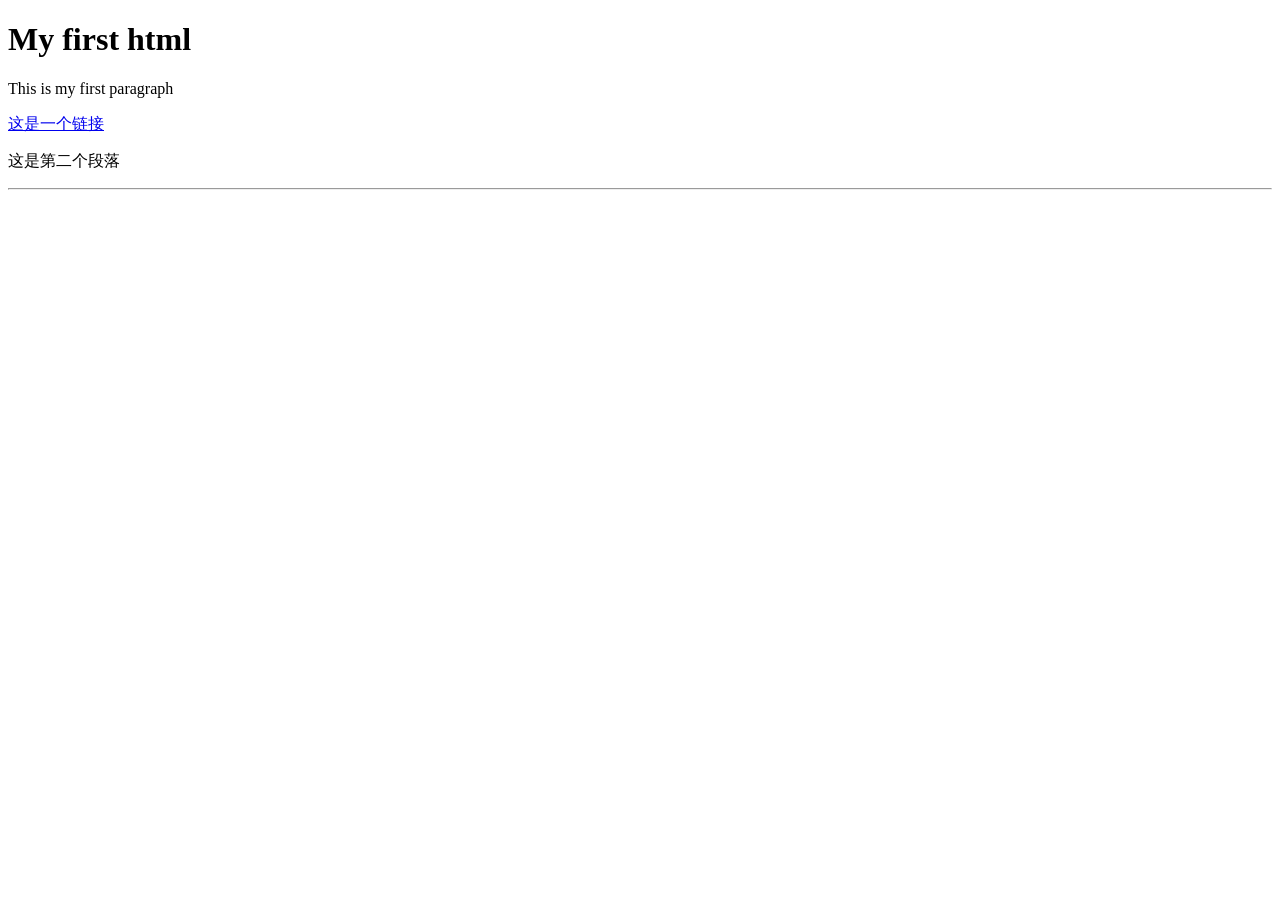
==== 0.html @ 623ca93c "Add files via upload" ====
<!DOCTYPE html>
<html>
    <head>
        <title>0</title>
        <meta charset="utf-8">

    </head>
    <body>
        <h1>My first html</h1>
        <p>This is my first paragraph</p>
        <a href="https://www.baidu.com">这是一个链接</a>
        <!--这是注释-->
        <br>
        <p>这是第二个段落</p>
        <hr>
    </body>
</html>
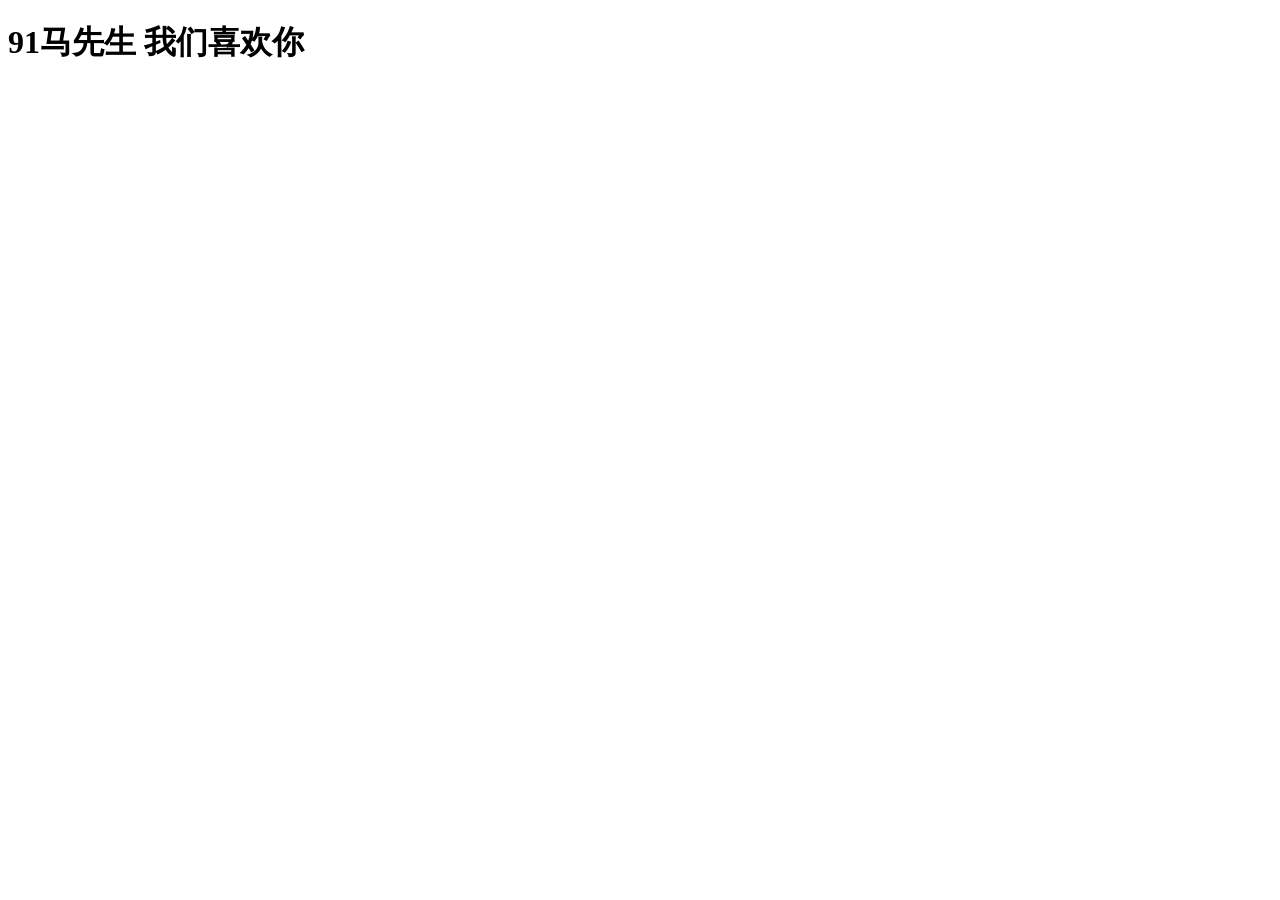
==== commit 3ab18434: "Add files via upload" ====
--- a/0.html
+++ b/0.html
@@ -1,17 +1,11 @@
 <!DOCTYPE html>
 <html>
-    <head>
-        <title>0</title>
-        <meta charset="utf-8">
-
-    </head>
-    <body>
-        <h1>My first html</h1>
-        <p>This is my first paragraph</p>
-        <a href="https://www.baidu.com">这是一个链接</a>
-        <!--这是注释-->
-        <br>
-        <p>这是第二个段落</p>
-        <hr>
-    </body>
+<head>
+    <meta charset="UTF-8">
+    <meta name="viewport" content="width=device-width, initial-scale=1.0">
+    <title>Document</title>
+</head>
+<body>
+    <h1>91马先生 我们喜欢你</h1>
+</body>
 </html>
